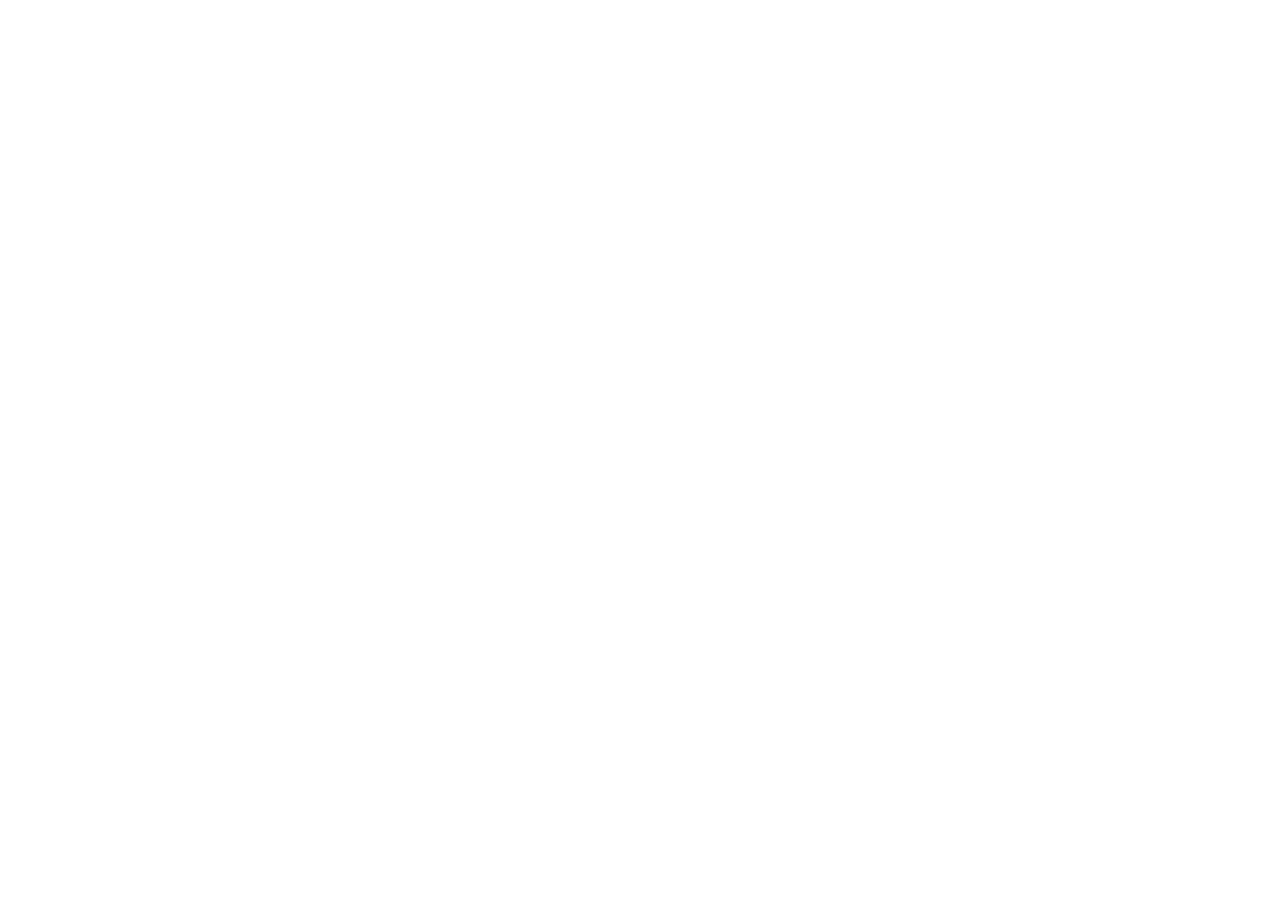
==== src/main/resources/templates/index.html @ d55e896b "ajout des controleurs et des services" ====
<!DOCTYPE html>

<html xmlns:th="http://www.thymeleaf.org">

<head>
    <title>Friends of Mine</title>
    <meta http-equiv="Content-Type" content="text/html; charset=UTF-8" />
</head>

<body>

<!--/*/ <th:block th:include="header :: header"></th:block> /*/-->

</body>

</html>
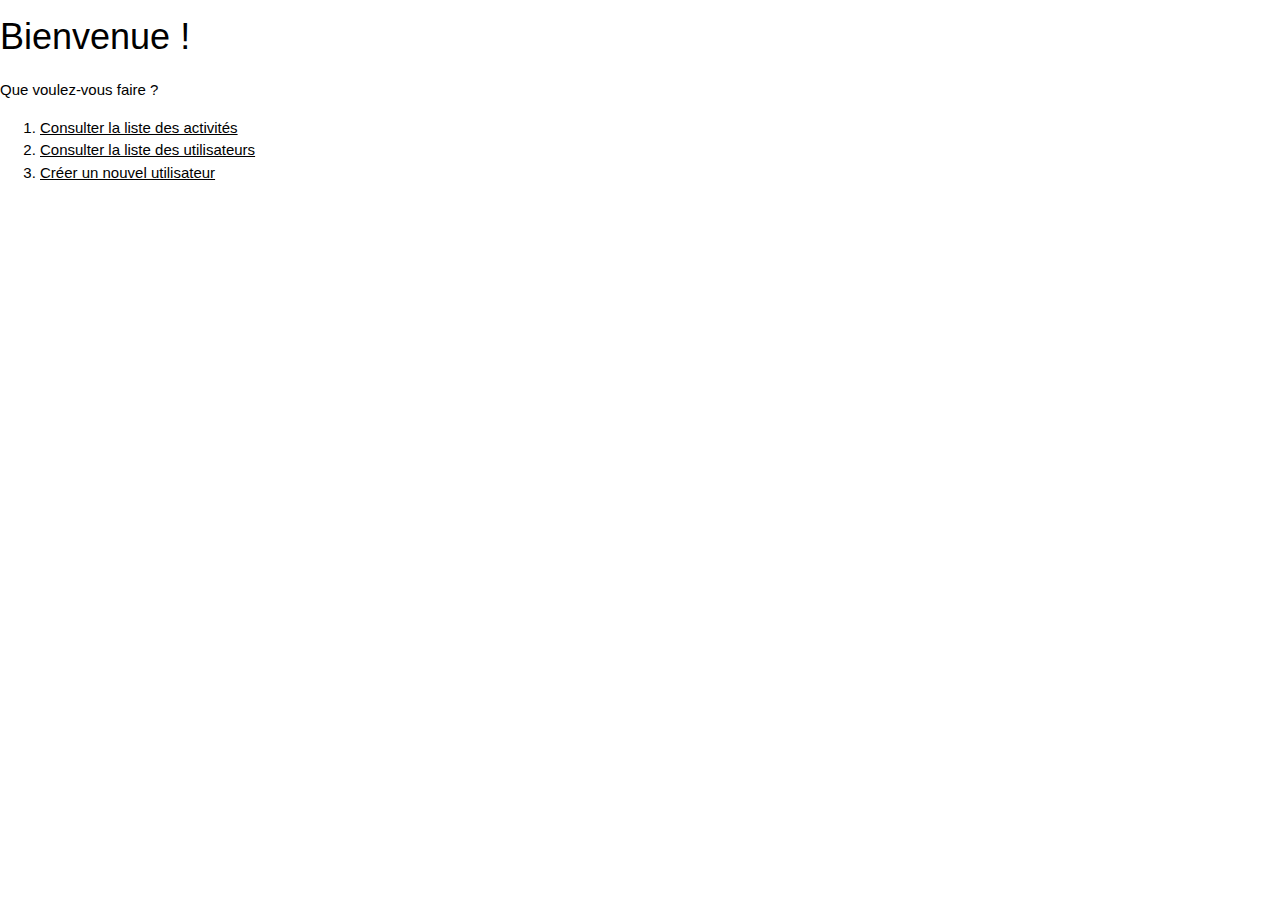
==== commit 4edc05b1: "fin du tp3" ====
--- a/src/main/resources/templates/index.html
+++ b/src/main/resources/templates/index.html
@@ -1,15 +1,23 @@
 <!DOCTYPE html>
 
 <html xmlns:th="http://www.thymeleaf.org">
-
 <head>
     <title>Friends of Mine</title>
-    <meta http-equiv="Content-Type" content="text/html; charset=UTF-8" />
+    <link rel="stylesheet" type="text/css" href="../static/css/w3.css" th:href="@{/css/w3.css}"/>
+    <!--/*/ <th:block th:include="fragments/headerinc :: head"></th:block> /*/-->
 </head>
 
 <body>
+<!--/*/ <th:block th:include="fragments/header :: header"></th:block> /*/-->
 
-<!--/*/ <th:block th:include="header :: header"></th:block> /*/-->
+<h1>Bienvenue !</h1>
+
+<p>Que voulez-vous faire ?</p>
+<ol>
+    <li><a href="activites.html" th:href="@{/activites}">Consulter la liste des activités</a></li>
+    <li><a href="utilisateurs.html" th:href="@{/utilisateurs}">Consulter la liste des utilisateurs</a></li>
+    <li><a href="utilisateursForm.html" th:href="@{/utilisateur/new}">Créer un nouvel utilisateur</a></li>
+</ol>
 
 </body>
 
